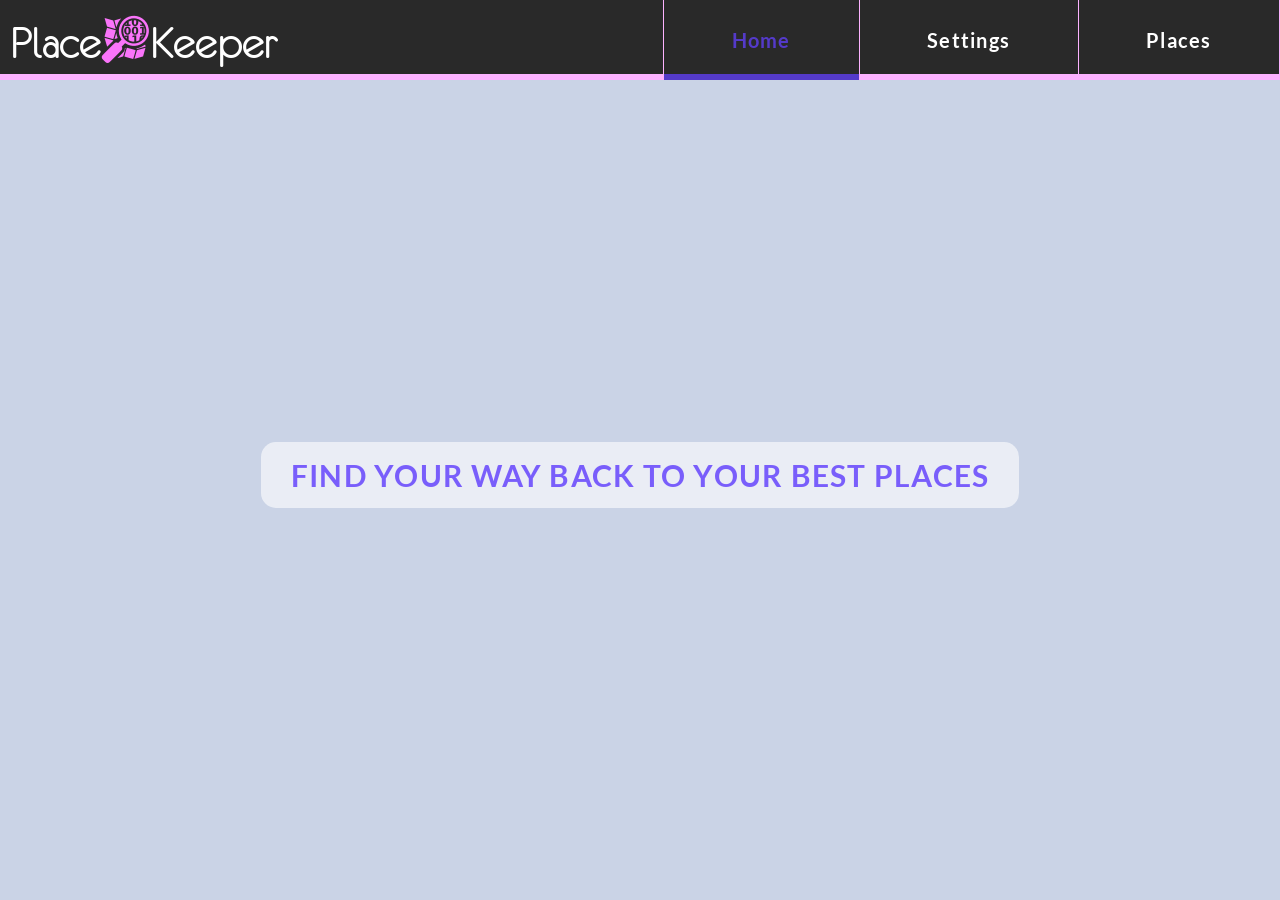
==== html/index.html @ 731ea3ed "Create Home and user-prefs pages, still need to work on user-prefs" ====
<!DOCTYPE html>
<html lang="en">

<head>
    <meta charset="UTF-8">
    <meta name="viewport" content="width=device-width, initial-scale=1.0">
    <link rel="stylesheet" href="/css/styles.css">
    <title>Place Keeper - Home Page</title>
</head>

<body>
    <header class="main-header grid grid-column align-center">
        <div class="logo">Place<span class="logo-symbol fa"></span>Keeper</div>
        <nav class="main-nav">
            <ul class="grid grid-column clean-list">
                <li><a href="index.html" class="active">Home</a></li>
                <li><a href="user-settings.html">Settings</a></li>
                <li><a href="places.html">Places</a></li>
            </ul>
        </nav>
    </header>
    <main class="main-content">
        <h2 class="main-teaser-text">Find your way back to your best places</h2>
        <video class="main-hero" autoplay muted loop playsinline>
            <source src="/videos/hero.mp4" />
            Your browser doesn't support the video tag.
        </video>
    </main>

</body>

</html>
---- css/styles.css ----
/* SETUP */
@import url(setup/typography.css);
@import url(setup/variables.css);

/* BASICS */
@import url(basics/base.css);
@import url(basics/helpers.css);
@import url(basics/layout.css);

/* COMPONENTS */
@import url(components/main-header.css);
@import url(components/logo.css);
@import url(components/main-nav.css);
@import url(components/main-hero.css);
@import url(components/main-content.css);
@import url(components/main-form.css);
@import url(components/main-footer.css);

/* MEDIA QUERIES */
/* @import url(setup/mq.css); */
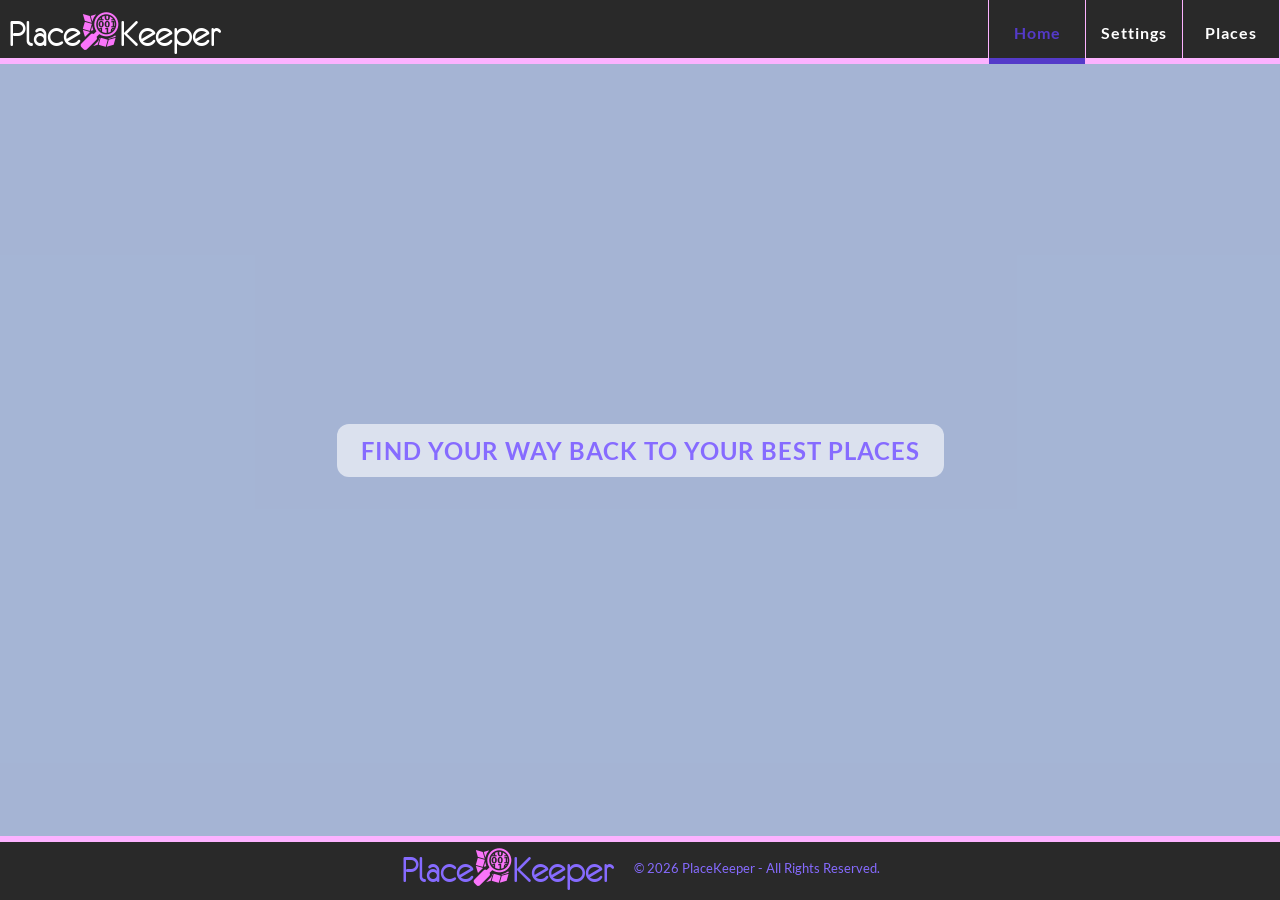
==== commit 685b6d08: "Create places page,, almost finished, the project  just a few more sections to go." ====
--- a/html/index.html
+++ b/html/index.html
@@ -5,12 +5,16 @@
     <meta charset="UTF-8">
     <meta name="viewport" content="width=device-width, initial-scale=1.0">
     <link rel="stylesheet" href="/css/styles.css">
+    <script src="/js/services/util.service.js" defer></script>
+    <script src="/js/services/user.service.js" defer></script>
+    <script src="/js/controllers/home.controller.js" defer></script>
     <title>Place Keeper - Home Page</title>
 </head>
 
-<body>
-    <header class="main-header grid grid-column align-center">
-        <div class="logo">Place<span class="logo-symbol fa"></span>Keeper</div>
+<body onload="onInit()">
+    <header class="main-header">
+        <div class="logo">Place<span class="logo-symbol fab"></span>Keeper</div>
+
         <nav class="main-nav">
             <ul class="grid grid-column clean-list">
                 <li><a href="index.html" class="active">Home</a></li>
@@ -18,15 +22,24 @@
                 <li><a href="places.html">Places</a></li>
             </ul>
         </nav>
+
+        <button class="btn rounded hover btn-toggle-menu" type="button"
+            onclick="onToggleMenu()">☰</button>
     </header>
+
     <main class="main-content">
-        <h2 class="main-teaser-text">Find your way back to your best places</h2>
-        <video class="main-hero" autoplay muted loop playsinline>
-            <source src="/videos/hero.mp4" />
-            Your browser doesn't support the video tag.
-        </video>
+        <h2 class="main-teaser-text full">Find your way back to your best places</h2>
     </main>
 
+    <video class="main-hero" autoplay muted loop playsinline>
+        <source src="/videos/hero.mp4" />
+        Your browser doesn't support the video tag.
+    </video>
+
+    <footer class="main-footer">
+        <div class="logo">Place<span class="logo-symbol fab"></span>Keeper</div>
+        <small class="footer-rights">© 2026 PlaceKeeper - All Rights Reserved.</small>
+    </footer>
 </body>
 
 </html>
--- a/css/styles.css
+++ b/css/styles.css
@@ -13,8 +13,9 @@
 @import url(components/main-nav.css);
 @import url(components/main-hero.css);
 @import url(components/main-content.css);
+@import url(components/places-list.css);
 @import url(components/main-form.css);
 @import url(components/main-footer.css);
 
 /* MEDIA QUERIES */
-/* @import url(setup/mq.css); */+@import url(setup/mq.css);
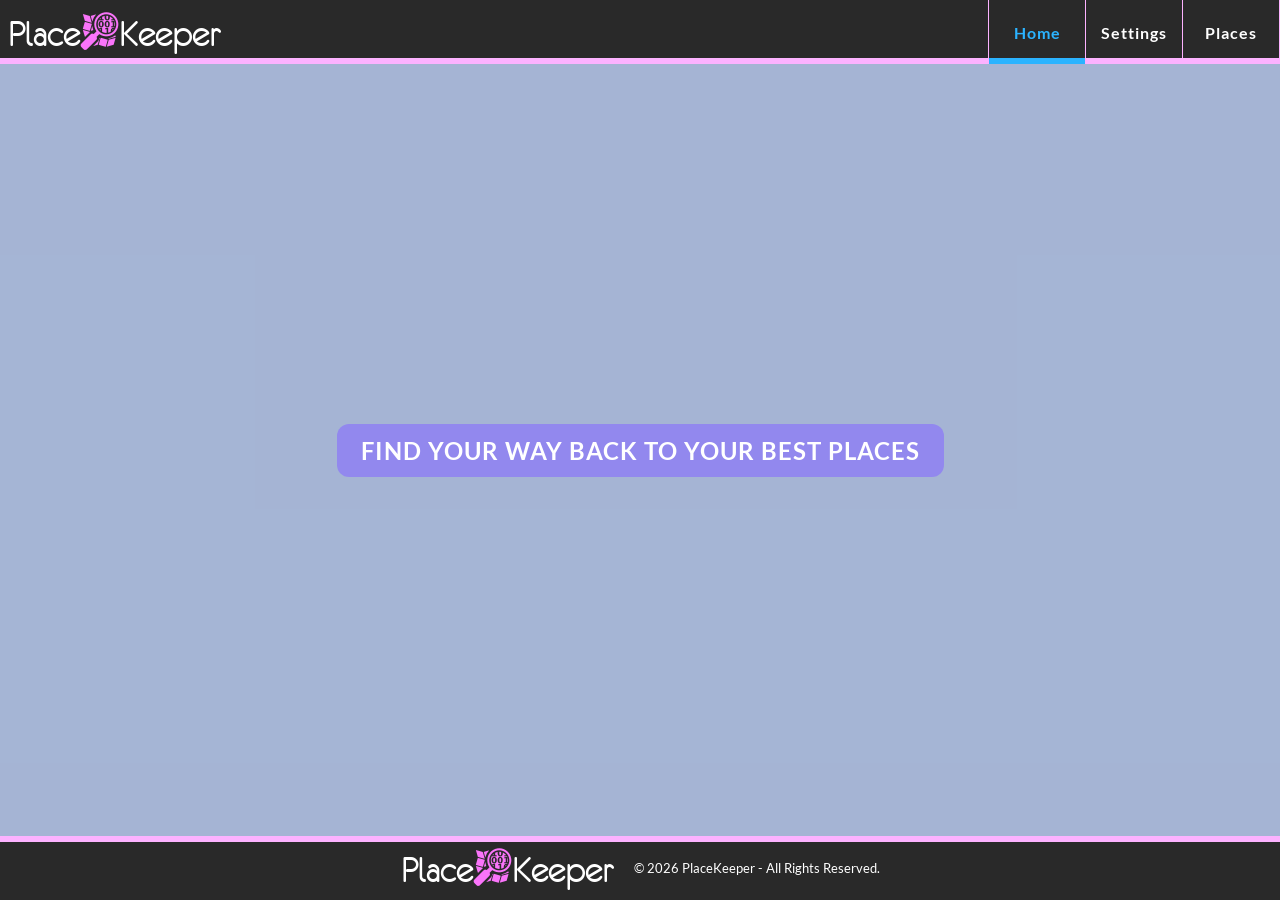
==== commit 45e6389b: "Add location btn to the map and csv download btn and favicon and arrange all the files nicely" ====
--- a/html/index.html
+++ b/html/index.html
@@ -4,7 +4,11 @@
 <head>
     <meta charset="UTF-8">
     <meta name="viewport" content="width=device-width, initial-scale=1.0">
+    <!-- FAVICON -->
+    <link rel="icon" href="/images/favicon.svg" type="image/svg+xml">
+    <!-- CSS -->
     <link rel="stylesheet" href="/css/styles.css">
+    <!-- JS -->
     <script src="/js/services/util.service.js" defer></script>
     <script src="/js/services/user.service.js" defer></script>
     <script src="/js/controllers/home.controller.js" defer></script>
@@ -23,7 +27,7 @@
             </ul>
         </nav>
 
-        <button class="btn rounded hover btn-toggle-menu" type="button"
+        <button class="btn-toggle-menu btn rounded hover" type="button"
             onclick="onToggleMenu()">☰</button>
     </header>
 
@@ -32,7 +36,7 @@
     </main>
 
     <video class="main-hero" autoplay muted loop playsinline>
-        <source src="/videos/hero.mp4" />
+        <source src="/videos/hero.mp4">
         Your browser doesn't support the video tag.
     </video>
 
--- a/css/styles.css
+++ b/css/styles.css
@@ -5,16 +5,16 @@
 /* BASICS */
 @import url(basics/base.css);
 @import url(basics/helpers.css);
-@import url(basics/layout.css);
 
 /* COMPONENTS */
 @import url(components/main-header.css);
 @import url(components/logo.css);
-@import url(components/main-nav.css);
 @import url(components/main-hero.css);
 @import url(components/main-content.css);
 @import url(components/places-list.css);
-@import url(components/main-form.css);
+@import url(components/settings-form.css);
+@import url(components/google-map.css);
+@import url(components/add-place-modal.css);
 @import url(components/main-footer.css);
 
 /* MEDIA QUERIES */
